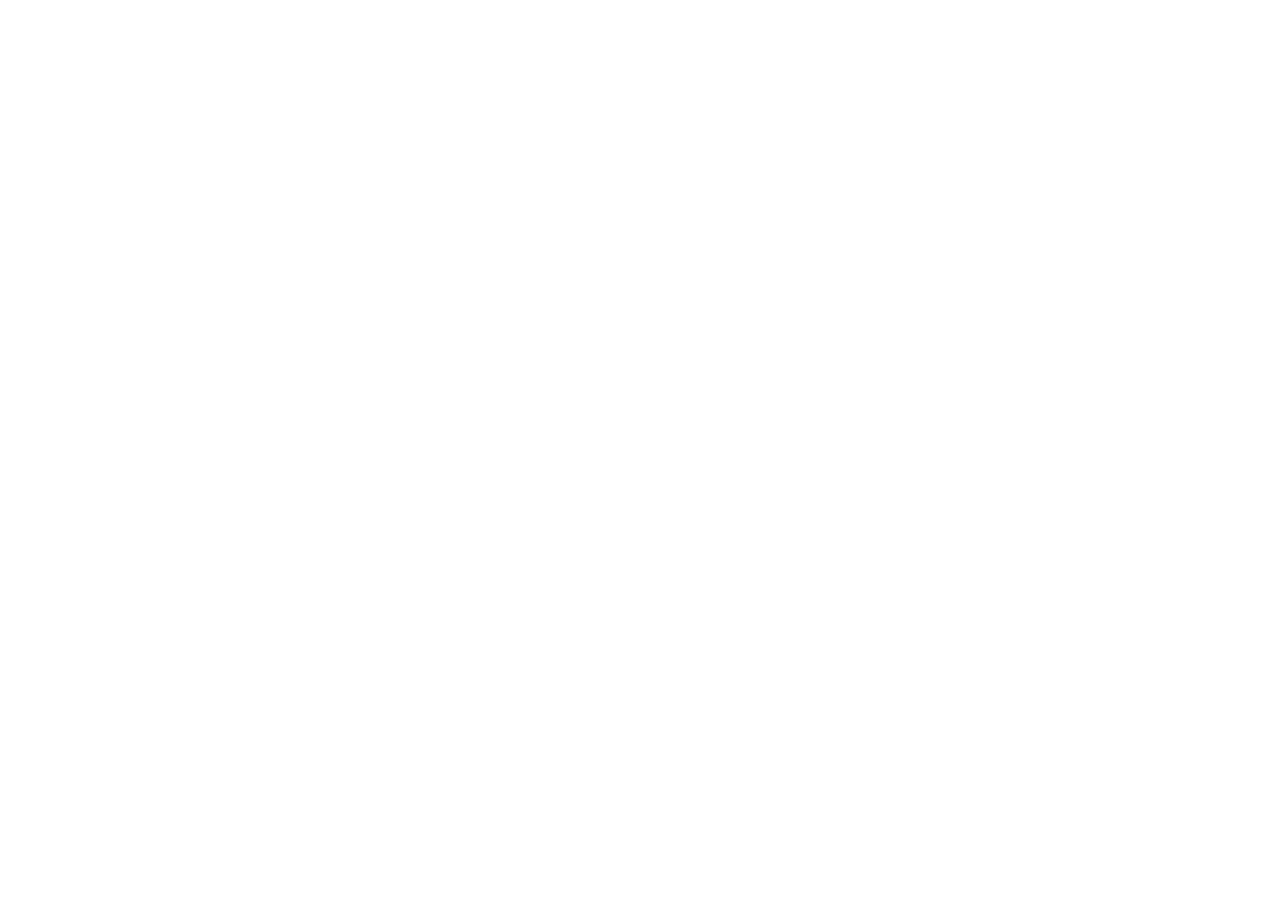
==== index2.html @ e9e26265 "first commit" ====
<!DOCTYPE html>
<html lang="en">
<head>
    <meta charset="UTF-8">
    <meta http-equiv="X-UA-Compatible" content="IE=edge">
    <meta name="viewport" content="width=device-width, initial-scale=1.0">
    <link rel="stylesheet" href="styles2.css">
    <title>Document</title>
</head>
<body>
    <div class="wrapper">
        <p userchance></p>
        <div class="main">
            
               <div class="box1 box"></div>
               <div class="box2 box"></div>
               <div class="box3 box"></div>
               <div class="box4 box"></div>
               <div class="box5 box"></div>
               <div class="box6 box"></div>
               <div class="box7 box"></div>
               <div class="box8 box"></div>
               <div class="box9 box"></div>
            
        </div>
        <button class="btn">New Game</button>
    </div>
    <script src="index2.js" ></script>
</body>

</html>
---- styles2.css ----
*{
    margin:0;
    padding:0;
    box-sizing: border-box;
}
.wrapper{
    width:100vw;
    height:100vh;
    background-image: url("resource/assets/gradient-bg.jpg");
    display:grid;
    place-items: center;
}
.main{
    /* display: flex;
    justify-content: center;
    flex-direction: column; */
    width:20vw;
    height:20vw;
    display:grid;
    grid-template-columns: repeat(3,1fr);
    position:absolute;
    background-color:rgba(255, 255, 255, 0.15); 
    border-radius: 2rem ;
    /* aspect-ratio: 1/1; */
    border:3px solid rgba(255, 255, 255, 0.25);
}
.wrapper p:first-of-type{
    text-align: center;
    position: absolute;
    color: white;
    background-color: rgba(255, 255, 255, 0.15);
    font-family: 'Poppins', 'sans-serif';
    border: 1px solid rgba(255, 255, 255, 0.25);
    border-radius: 4vw;
    top: 3vw;
    left: 43vw;
    font-size: 2vw;
    padding:0.5rem;
}


.box{
    position:relative;
    display:flex;
    justify-content:center;
    align-items:center;
    color:white;
    width:100%;
    height:100;

    
    /* aspect-ratio: 1/1; */
    

}
.box1,.box2,.box4,.box5 {
    
    border-right: 2px solid white;
    border-bottom: 2px solid white;
    font-size: 2vw;
}
.box3,
.box6 {
    border-bottom: 2px solid white;
    font-size: 2vw;
}

.box7,
.box8 {
    border-right: 2px solid white;
    font-size: 2vw;
}
.box9{
    font-size: 2vw;
}
.btn{
    display: none;
    color: white;
    position: absolute;
    bottom: 4vw;
    left: 50%;
    transform: translateX(-50%);
    background-color: rgba(255, 255, 255, 0.15);
    border-radius: 3vw;
    border: 0.1vw solid rgba(255, 255, 255, 0.25);
    padding: 0.5rem 2rem;
    font-size: 2vw;
    cursor: pointer;
        
}
.btn.active{
    display:flex;
}
.win{
    background-color: rgba(8, 255, 8, 0.458);
}
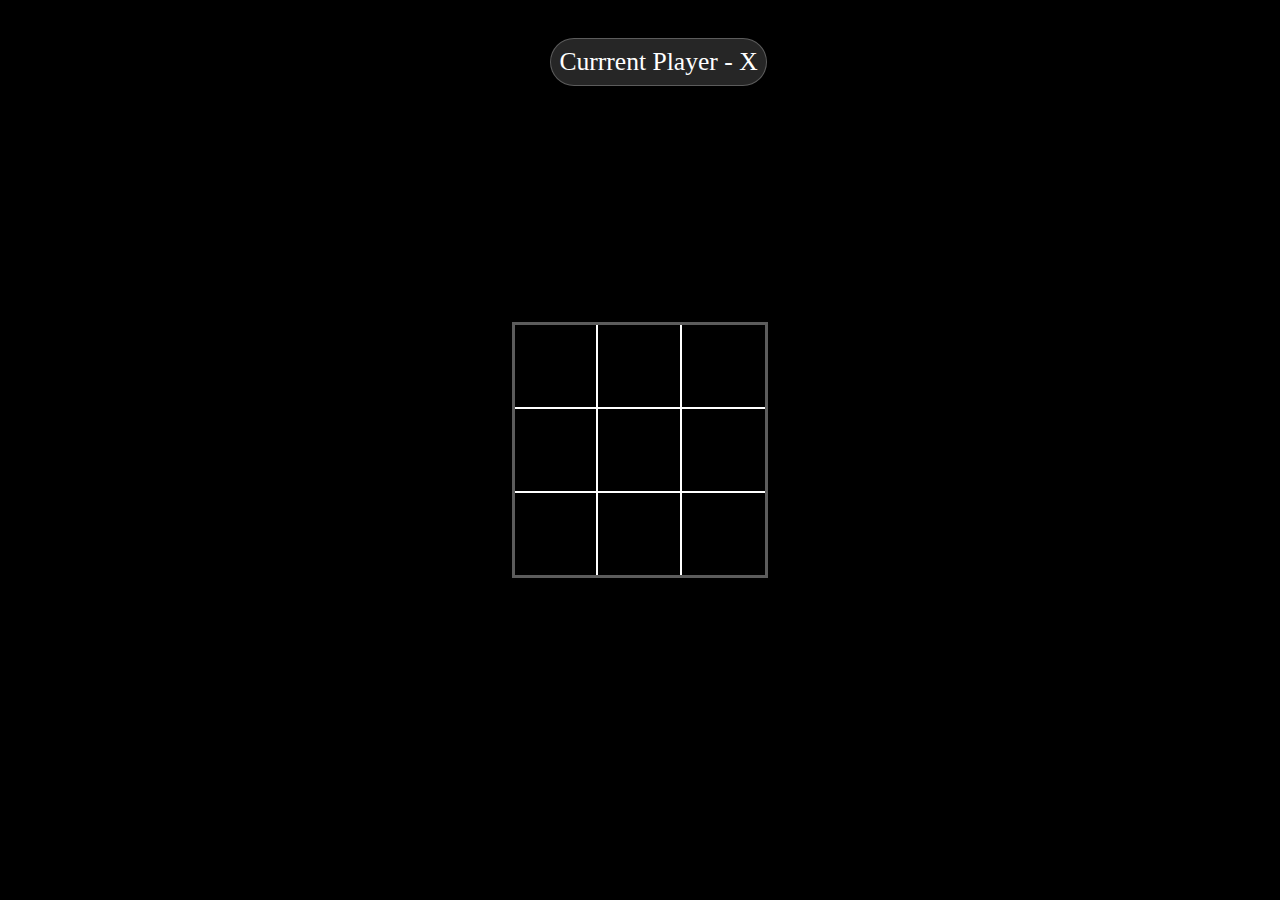
==== commit d34b7228: "Fixed button" ====
--- a/index2.html
+++ b/index2.html
@@ -1,31 +1,28 @@
 <!DOCTYPE html>
 <html lang="en">
-<head>
-    <meta charset="UTF-8">
-    <meta http-equiv="X-UA-Compatible" content="IE=edge">
-    <meta name="viewport" content="width=device-width, initial-scale=1.0">
-    <link rel="stylesheet" href="styles2.css">
-    <title>Document</title>
-</head>
-<body>
-    <div class="wrapper">
-        <p userchance></p>
-        <div class="main">
-            
-               <div class="box1 box"></div>
-               <div class="box2 box"></div>
-               <div class="box3 box"></div>
-               <div class="box4 box"></div>
-               <div class="box5 box"></div>
-               <div class="box6 box"></div>
-               <div class="box7 box"></div>
-               <div class="box8 box"></div>
-               <div class="box9 box"></div>
-            
+    <head>
+        <meta charset="UTF-8" />
+        <meta http-equiv="X-UA-Compatible" content="IE=edge" />
+        <meta name="viewport" content="width=device-width, initial-scale=1.0" />
+        <link rel="stylesheet" href="styles2.css" />
+        <title>Tic-Tac-Toe</title>
+    </head>
+    <body>
+        <div class="wrapper">
+            <p userchance></p>
+            <div class="main">
+                <div class="box1 box"></div>
+                <div class="box2 box"></div>
+                <div class="box3 box"></div>
+                <div class="box4 box"></div>
+                <div class="box5 box"></div>
+                <div class="box6 box"></div>
+                <div class="box7 box"></div>
+                <div class="box8 box"></div>
+                <div class="box9 box"></div>
+            </div>
+            <button class="btn">New Game</button>
         </div>
-        <button class="btn">New Game</button>
-    </div>
-    <script src="index2.js" ></script>
-</body>
-
-</html>+        <script src="index2.js" defer></script>
+    </body>
+</html>
--- a/styles2.css
+++ b/styles2.css
@@ -1,60 +1,59 @@
-*{
-    margin:0;
-    padding:0;
+* {
+    margin: 0;
+    padding: 0;
     box-sizing: border-box;
+    background-color: black;
 }
-.wrapper{
-    width:100vw;
-    height:100vh;
+.wrapper {
+    width: 100vw;
+    height: 100vh;
     background-image: url("resource/assets/gradient-bg.jpg");
-    display:grid;
+    display: grid;
     place-items: center;
 }
-.main{
+.main {
     /* display: flex;
     justify-content: center;
     flex-direction: column; */
-    width:20vw;
-    height:20vw;
-    display:grid;
-    grid-template-columns: repeat(3,1fr);
-    position:absolute;
-    background-color:rgba(255, 255, 255, 0.15); 
-    border-radius: 2rem ;
+    width: 20vw;
+    height: 20vw;
+    display: grid;
+    grid-template-columns: repeat(3, 1fr);
+    position: absolute;
+    background-color: rgba(255, 255, 255, 0.15);
+    /* border-radius: 2rem; */
     /* aspect-ratio: 1/1; */
-    border:3px solid rgba(255, 255, 255, 0.25);
+    border: 3px solid rgba(255, 255, 255, 0.25);
 }
-.wrapper p:first-of-type{
+.wrapper p:first-of-type {
     text-align: center;
     position: absolute;
     color: white;
     background-color: rgba(255, 255, 255, 0.15);
-    font-family: 'Poppins', 'sans-serif';
+    font-family: "Poppins", "sans-serif";
     border: 1px solid rgba(255, 255, 255, 0.25);
     border-radius: 4vw;
     top: 3vw;
     left: 43vw;
     font-size: 2vw;
-    padding:0.5rem;
+    padding: 0.5rem;
 }
 
+.box {
+    position: relative;
+    display: flex;
+    justify-content: center;
+    align-items: center;
+    color: white;
+    width: 100%;
+    height: 100;
 
-.box{
-    position:relative;
-    display:flex;
-    justify-content:center;
-    align-items:center;
-    color:white;
-    width:100%;
-    height:100;
-
-    
     /* aspect-ratio: 1/1; */
-    
-
 }
-.box1,.box2,.box4,.box5 {
-    
+.box1,
+.box2,
+.box4,
+.box5 {
     border-right: 2px solid white;
     border-bottom: 2px solid white;
     font-size: 2vw;
@@ -70,10 +69,10 @@
     border-right: 2px solid white;
     font-size: 2vw;
 }
-.box9{
+.box9 {
     font-size: 2vw;
 }
-.btn{
+.btn {
     display: none;
     color: white;
     position: absolute;
@@ -86,11 +85,10 @@
     padding: 0.5rem 2rem;
     font-size: 2vw;
     cursor: pointer;
-        
 }
-.btn.active{
-    display:flex;
+.btn.active {
+    display: flex;
 }
-.win{
+.win {
     background-color: rgba(8, 255, 8, 0.458);
 }
